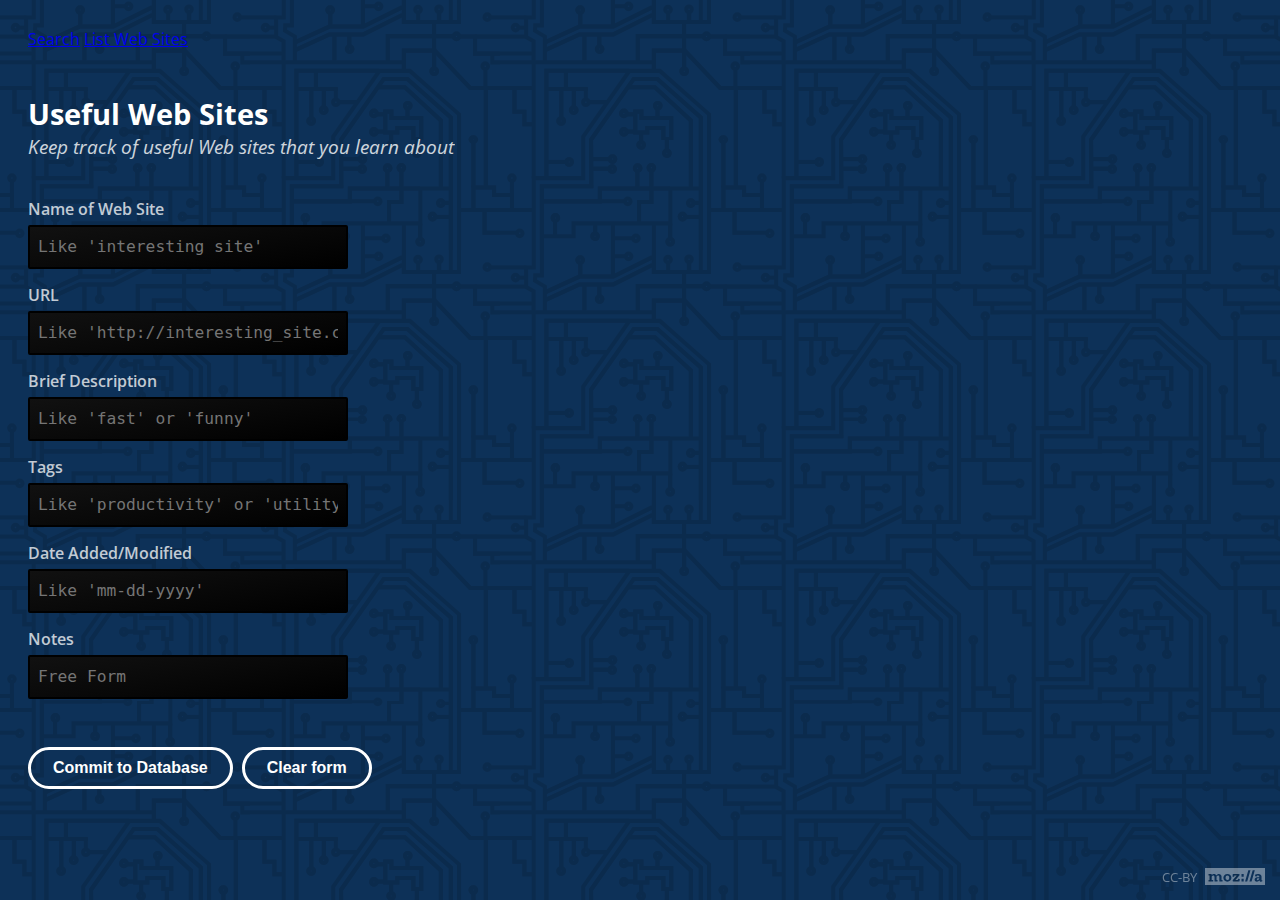
==== index.html @ d4a620f2 "First Commit" ====
<!doctype html>
<html>
  <head>
    <title>Useful Web Sites</title>
    <link rel="icon" type="image/png" sizes="128x128" href="images/favicon.png?1">
    <link rel="stylesheet" href="styles/style.css" type="text/css">
    <link rel="stylesheet" href="customize.css" type="text/css">
  </head>

  <body>
    <!-- Place menu here -->    
    <!-- Search button -->
    <a href="search.html">Search</a>
    <a href="list.html">List Web Sites</a>
    <br>
    <br>
    <br>
    <!-- List button -->

    <h1>Useful Web Sites</h1>
    <h2>
      Keep track of useful Web sites that you learn about
    </h2>

    <!-- 
    To add a new word to the story, copy and paste one of the <label> and <input> pairs. Set "name" attribute of the <input> to a unique number.

    Next, add a <span> to the story below with a "class" attribute
    that matches the "name" attribute of the input.
    -->
    
    <div class="form">
      <form>
        <label>Name of Web Site</label>
        <input name="word-1" type="text" placeholder="Like 'interesting site'">
        
        <label>URL</label>
        <input name="word-2" type="text" placeholder="Like 'http://interesting_site.com'">

        <label>Brief Description</label>
        <input name="word-3" type="text" placeholder="Like 'fast' or 'funny'">
        
        <label>Tags</label>
        <input name="word-4" type="text" placeholder="Like 'productivity' or 'utility'">
        
        <label>Date Added/Modified</label>
        <input name="word-5" type="text" placeholder="Like 'mm-dd-yyyy'">
        
        <label>Notes</label>
        <input name="word-6" type="text" placeholder="Free Form">
      </form>
      
      <button onClick="fillBlanks()">Commit to Database</button>
      <button onClick='resetForm()'>Clear form</button>
    </div>

    <!-- The story -->
    <div class="story">
      <div class="monitor">
        <div class="screen">
          <p>
            <span class="cursor">&gt;</span> 
            On my way home, I have to pass <span class="word-1"></span> security cameras,
            so I wear a hoodie that makes me look like a <span class="word-2"></span> to avoid facial recognition.
            I also set my phone to <span class="word-3"></span> mode to keep it from leaking data.
          </p>
          <p>
            When I have to use my phone, I encrypt all of my messages with <span class="word-4"></span> so no one can read
            them if they get intercepted. When I go online, I set my browser to <span class="word-5"></span> mode so it doesn't
            keep track of my browsing history and I never enable <span class="word-6"></span> services so no one can use my phone to track me.
          </p>
        </div>
        <div class="monitor-name">STORY-O-TRON 2000</div>
        <div class="light"></div>
      </div>
      <button onClick='goBack()'>&larr; Go Back</button>
    </div>

    <div class="license">
      CC-BY <a href="https://teach.mozilla.org"><img src="images/mozilla-logo.svg" /></a>
    </div>
    
    <script src="scripts/script.js" type="text/javascript"></script>
  </body>
</html>
---- styles/style.css ----
@import url('https://fonts.googleapis.com/css?family=Open+Sans:400,700');

body {
  font-family: "Open Sans";
  background-color: #0d3158;
  color: white;
  background-image: url(../images/chip.svg);
  /* Image from: https://opengameart.org/content/seamless-microscheme-texture */
  background-size: 250px;
  padding: 20px;
  transition: background-color .15s ease-out;
}

body.show-story {
  background-color: #163c12;
}

h1 {
  margin: 0;
  padding: 0;
  font-size: 1.8em;
  font-size: 700;
}

h2 {
  margin: 0 0 2em 0;
  padding: 0;
  font-size: 1.2em;
  opacity: .8;
  font-weight: 400;
  font-style: italic;
}

/* When the story is shown, hide all these things */
.show-story h1,
.show-story h2,
.show-story .form {
  display: none;
}

.story {
  display: none;
}

.show-story .story {
  display: block;
}

.monitor {
  padding: 30px 30px 0 30px;
  border-radius: 15px;
  border-bottom: solid 12px rgba(0,0,0,.3);
  max-width: 650px;
  position: relative;
}

.monitor-name {
  margin: 16px 0;
  font-weight: 600;
  color: rgba(0,0,0,.6);
  text-shadow: 0 1px 0 rgba(255,255,255,.4);
}

.light {
  height: 12px;
  width: 12px;
  position: absolute;
  right: 30px;
  bottom: 20px;
  border-radius: 8px;
  border: solid 2px rgba(0,0,0,.2);
}

.screen {
  padding: 10px 15px 50px 15px;
  border-radius: 15px;
  font-family: monospace;
}

.screen .cursor {
  animation: blink 1s linear infinite;
}

.story p {
  font-size: 1.2em;
  line-height: 1.4em;
  color: #61ca49;
  margin: 0 0 30px 0;
  padding: 0;
}

p {
  font-size: 1.125em;
  font-weight:300;
}

button {
  font-size: 1em;
  line-height: 15px;
  padding: 10px 22px 11px 22px;
  box-sizing: border-box;
  font-weight: 700;
  border: solid 3px white;
  color: white;
  background: transparent;
  border-radius: 30px;
  transition: all ease-out .2s;
  cursor: pointer;
  outline: none;
  margin-right: 5px;
}

.story button {
  margin-top: 30px;
}

button:hover {
  transform: scale(1.03);
  background: rgba(255,255,255,.1);
}

button:active {
  transform: scale(.97);
}

.directions {
  font-size: 1em;
}

form {
  margin-bottom: 3em;
}

label {
  display: block;
  margin: 15px 0 5px 0;
  color: rgba(255,255,255,.75);
  font-weight: 600;
}

form p {
  font-size: .9em;
  color: rgba(255,255,255,.8);
}

input {
  font-size: inherit;
  padding: 10px 8px 11px 8px;
  outline: none;
  border-radius: 2px;
  border: none;
  margin-right: 10px;
  width: 300px;
  font-family: inherit;
  transition: transform .1s ease-out;
  background: black;
  color: green;
  background: linear-gradient(-190deg, #111, black);
  border: solid 2px black;
  color: #61ca49;
  font-family: monospace;
  font-size: 1.25em;
  position: relative;
}

/* Mozilla license info */

.license {
  position: fixed;
  right: 15px;
  bottom: 14px;
  font-size: 13px;
  color: white;
  color: rgba(255,255,255,.4);
}

.license a {
  margin-left: 5px;
}

.license img {
  width: 60px;
  opacity: .4;
  position: relative;
  top: 3px;
  transition: opacity .2s ease-out;
}

.license img:hover {
  opacity: .6;
}
---- customize.css ----
/* Modify these styles to change the look of the story */


/* Page background the form is visible */

body {
  background-color: #0d3158;
}

/* Page background the story is shown */

body.show-story {
  background-color: #163c12;
}

/* Computer that displays the story */

.monitor {
  background: #c7bc96;
}

.screen {
  background: linear-gradient(-190deg, #333, black);
  font-family: monospace;
  border: solid 5px black;
}

.light {
  background: #c52424;
}

.story p {
  font-size: 1.2em;
  line-height: 1.4em;
  color: #61ca49;
}

/* The filled-in words in the story */

.story [class*=word] {
  padding: 0 5px;
  border-bottom: dotted 2px #61ca49;
}
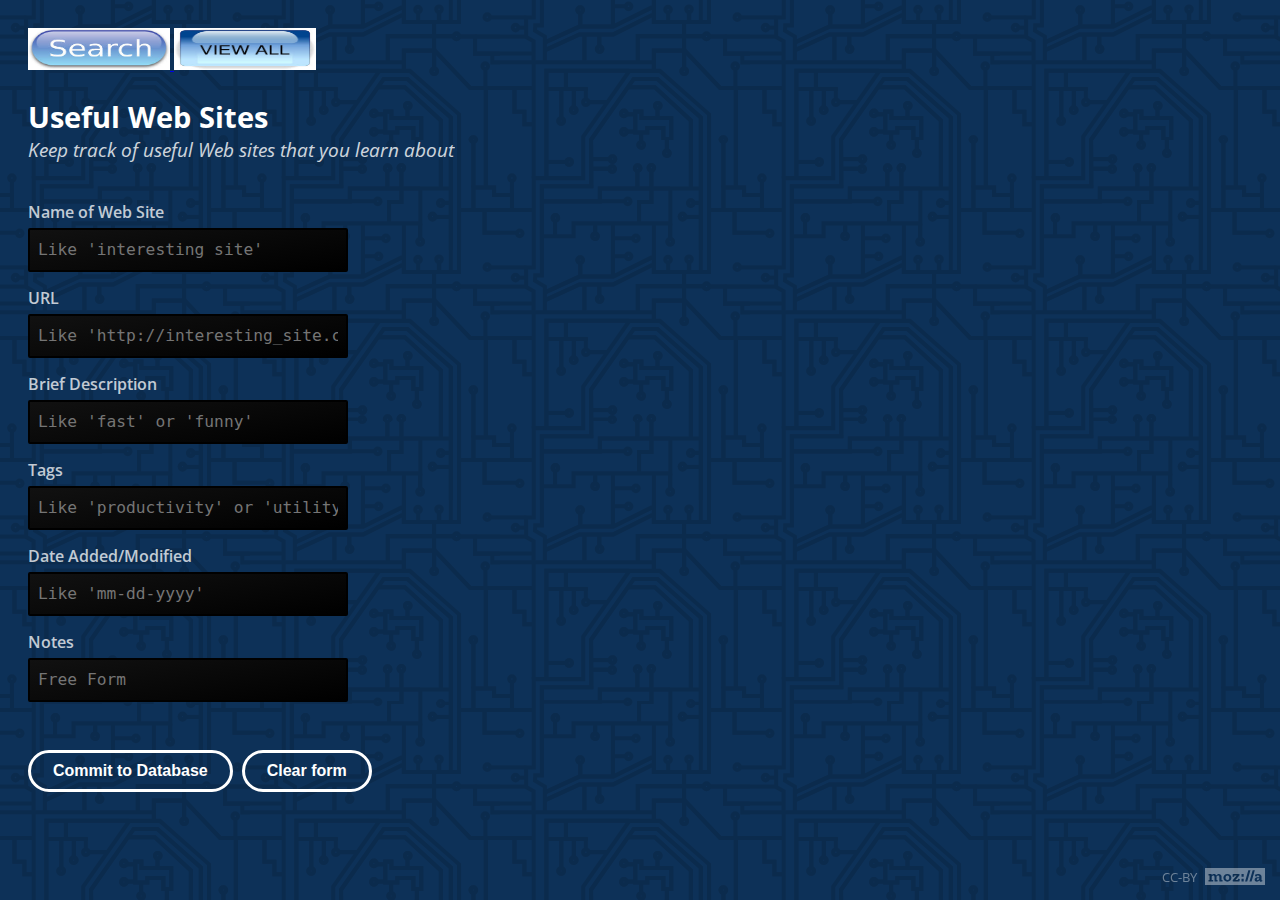
==== commit 65a91c2c: "Button Addition" ====
--- a/index.html
+++ b/index.html
@@ -10,12 +10,16 @@
   <body>
     <!-- Place menu here -->    
     <!-- Search button -->
-    <a href="search.html">Search</a>
-    <a href="list.html">List Web Sites</a>
+    <a href="search.html">
+      <img src="images/search_button.jpg" alt="Search database" style="width:142px;height:42px;border:0;">
+    </a>
+    <!-- List button -->
+    <a href="list.html">
+      <img src="images/view_all_button.jpg" alt="View database" style="width:142px;height:42px;border:0;">
+    </a>
     <br>
     <br>
-    <br>
-    <!-- List button -->
+
 
     <h1>Useful Web Sites</h1>
     <h2>
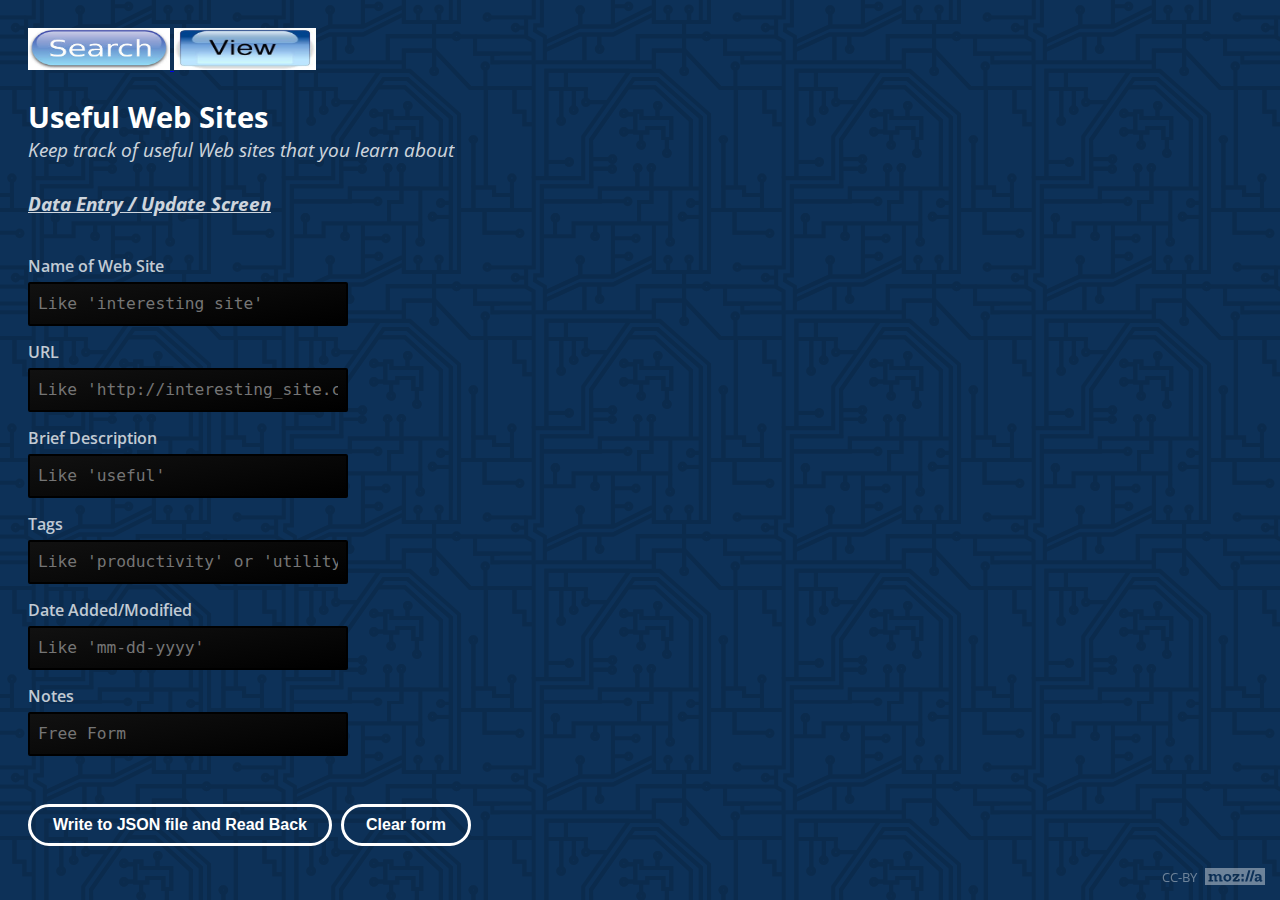
==== commit dafbcabc: "Weekly Update" ====
--- a/index.html
+++ b/index.html
@@ -5,17 +5,18 @@
     <link rel="icon" type="image/png" sizes="128x128" href="images/favicon.png?1">
     <link rel="stylesheet" href="styles/style.css" type="text/css">
     <link rel="stylesheet" href="customize.css" type="text/css">
+    
   </head>
 
   <body>
     <!-- Place menu here -->    
-    <!-- Search button -->
+    <!-- Search button -->    
     <a href="search.html">
       <img src="images/search_button.jpg" alt="Search database" style="width:142px;height:42px;border:0;">
     </a>
     <!-- List button -->
     <a href="list.html">
-      <img src="images/view_all_button.jpg" alt="View database" style="width:142px;height:42px;border:0;">
+      <img src="images/view_button.jpg" alt="View database" style="width:142px;height:42px;border:0;">
     </a>
     <br>
     <br>
@@ -23,7 +24,8 @@
 
     <h1>Useful Web Sites</h1>
     <h2>
-      Keep track of useful Web sites that you learn about
+      Keep track of useful Web sites that you learn about<br><br>
+      <b><u>Data Entry / Update Screen</u></b>
     </h2>
 
     <!-- 
@@ -42,7 +44,7 @@
         <input name="word-2" type="text" placeholder="Like 'http://interesting_site.com'">
 
         <label>Brief Description</label>
-        <input name="word-3" type="text" placeholder="Like 'fast' or 'funny'">
+        <input name="word-3" type="text" placeholder="Like 'useful'">
         
         <label>Tags</label>
         <input name="word-4" type="text" placeholder="Like 'productivity' or 'utility'">
@@ -54,7 +56,7 @@
         <input name="word-6" type="text" placeholder="Free Form">
       </form>
       
-      <button onClick="fillBlanks()">Commit to Database</button>
+      <button onClick="fillBlanks()">Write to JSON file and Read Back</button>
       <button onClick='resetForm()'>Clear form</button>
     </div>
 
@@ -63,18 +65,22 @@
       <div class="monitor">
         <div class="screen">
           <p>
-            <span class="cursor">&gt;</span> 
-            On my way home, I have to pass <span class="word-1"></span> security cameras,
-            so I wear a hoodie that makes me look like a <span class="word-2"></span> to avoid facial recognition.
-            I also set my phone to <span class="word-3"></span> mode to keep it from leaking data.
+            <span class="cursor">&gt;</span> Row:
           </p>
           <p>
-            When I have to use my phone, I encrypt all of my messages with <span class="word-4"></span> so no one can read
-            them if they get intercepted. When I go online, I set my browser to <span class="word-5"></span> mode so it doesn't
-            keep track of my browsing history and I never enable <span class="word-6"></span> services so no one can use my phone to track me.
+            Name of Web Site: <span class="word-1"></span><br>
+            URL: <span class="word-2"></span><br>
+            Brief Description: <span class="word-3"></span><br>
+            Tags: <span class="word-4"></span><br>
+          </p>
+          <p>
+            Date Added/Modified: <span class="word-5"></span><br>
+          </p>
+          <p>
+            Notes: <span class="word-6"></span>            
           </p>
         </div>
-        <div class="monitor-name">STORY-O-TRON 2000</div>
+        <div class="monitor-name">COOL-SITES 2000</div>
         <div class="light"></div>
       </div>
       <button onClick='goBack()'>&larr; Go Back</button>
@@ -84,6 +90,7 @@
       CC-BY <a href="https://teach.mozilla.org"><img src="images/mozilla-logo.svg" /></a>
     </div>
     
-    <script src="scripts/script.js" type="text/javascript"></script>
+    <script src="script.js" type="text/javascript"></script>
+  
   </body>
 </html>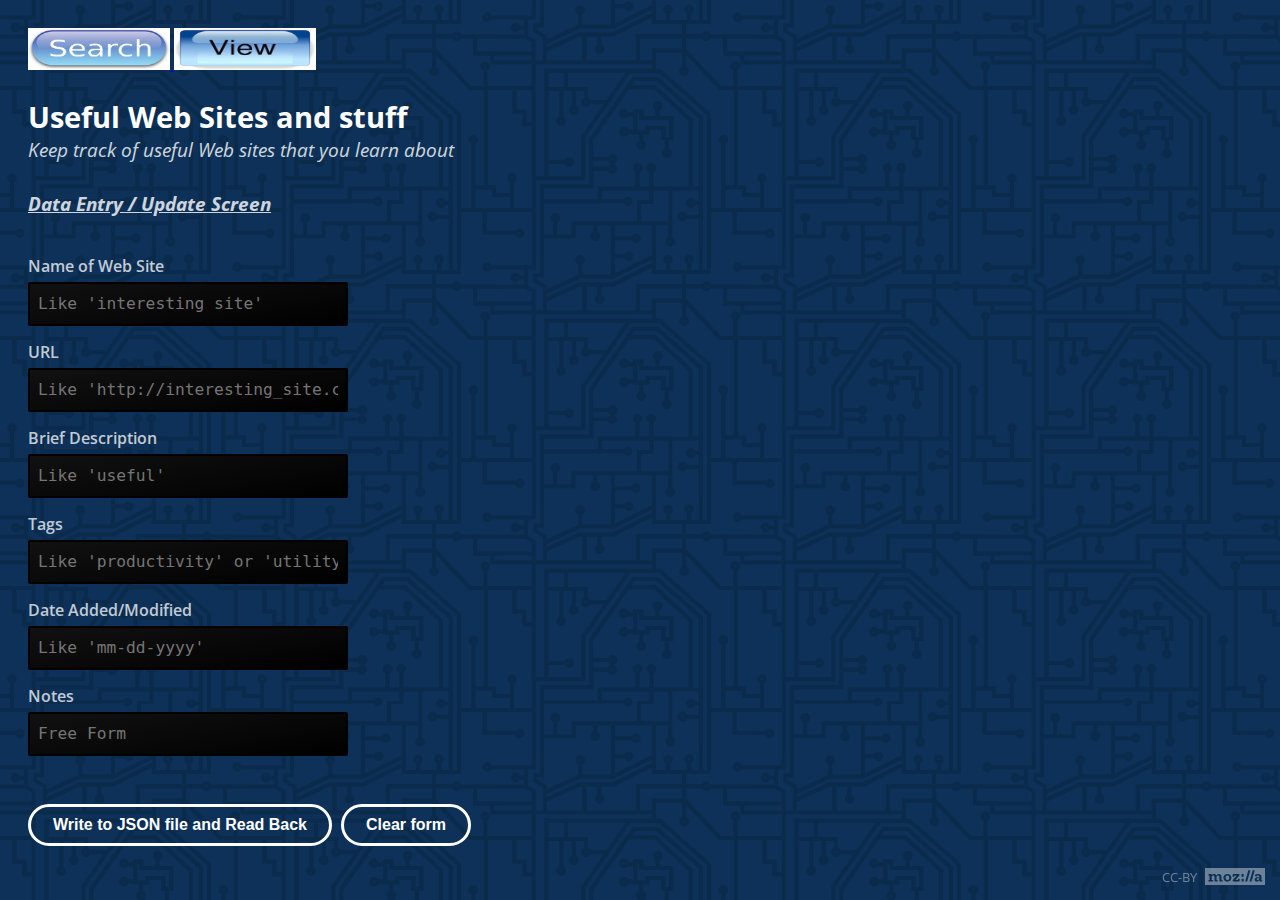
==== commit fcdd29ec: "Minor tweak" ====
--- a/index.html
+++ b/index.html
@@ -22,7 +22,7 @@
     <br>
 
 
-    <h1>Useful Web Sites</h1>
+    <h1>Useful Web Sites and stuff</h1>
     <h2>
       Keep track of useful Web sites that you learn about<br><br>
       <b><u>Data Entry / Update Screen</u></b>
